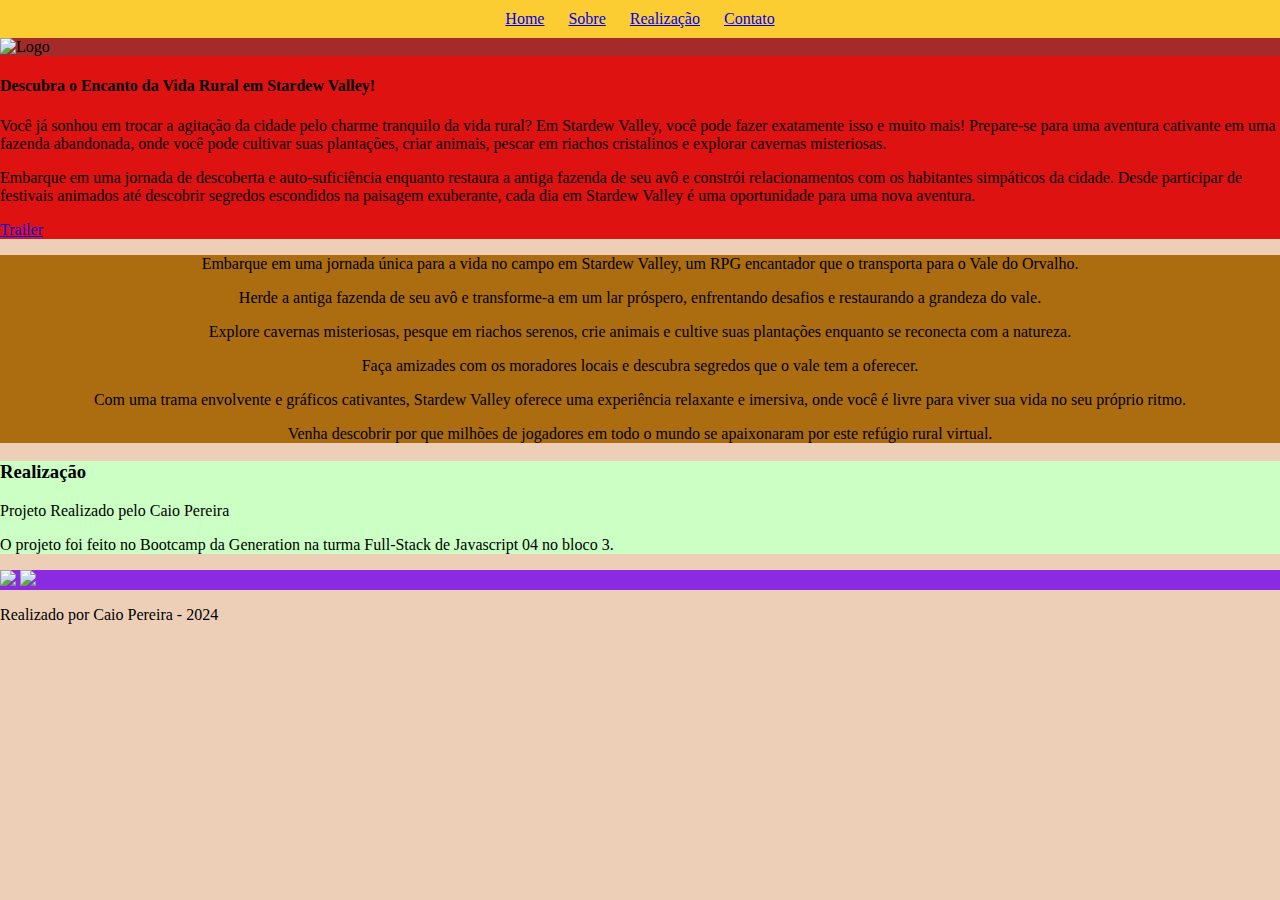
==== Stardew Valley/index.html @ c0e3cfe0 "feat: adição Stardew Valley e Portifolio" ====
<!DOCTYPE html>
<html lang="pt-br">
<head>
    <meta charset="UTF-8">
    <meta name="viewport" content="width=device-width, initial-scale=1.0">
    <link rel="stylesheet" href="assets/css/style.css">
    <title>Stardew Valley</title>
</head>
<body>   
    <header>
    <div id="menu">
        <nav>
            <ul>
                <li><a href="#home">Home</a></li>
                <li><a href="#sobre">Sobre</a></li>
                <li><a href="#realizacao">Realização</a></li>
                <li><a href="#contato">Contato</a></li>
            </ul>
        </nav>
    </div>
    </header>
    <main>
    <section id="home">
        <div>
        <article>
            <img id="Logo"src="https://stardewvalleywiki.com/mediawiki/images/6/68/Main_Logo.png" alt="Logo">
        </article>
        </div>
    </div>
        <div>
        <article id="homeTexto">
            <div>       
            <h4>Descubra o Encanto da Vida Rural em Stardew Valley!</h4>
            <p>Você já sonhou em trocar a agitação da cidade pelo charme tranquilo da vida rural? Em Stardew Valley, você pode fazer exatamente isso e muito mais! Prepare-se para uma aventura cativante em uma fazenda abandonada, onde você pode cultivar suas plantações, criar animais, pescar em riachos cristalinos e explorar cavernas misteriosas.</p>
            <p>Embarque em uma jornada de descoberta e auto-suficiência enquanto restaura a antiga fazenda de seu avô e constrói relacionamentos com os habitantes simpáticos da cidade. Desde participar de festivais animados até descobrir segredos escondidos na paisagem exuberante, cada dia em Stardew Valley é uma oportunidade para uma nova aventura.</p>
            </div>
            <a target="_blank" href="video.html"
            alt="Github da Generation Brasil">Trailer</a>
        </article>
        </div>
    </section>
    <section id="sobre">
        <article>
         <div id="texto_sobre">
            <p>Embarque em uma jornada única para a vida no campo em Stardew Valley, um RPG encantador que o transporta para o Vale do Orvalho.</p>
            <p>Herde a antiga fazenda de seu avô e transforme-a em um lar próspero, enfrentando desafios e restaurando a grandeza do vale.</p>
            <p>Explore cavernas misteriosas, pesque em riachos serenos, crie animais e cultive suas plantações enquanto se reconecta com a natureza.</p>
            <p>Faça amizades com os moradores locais e descubra segredos que o vale tem a oferecer.</p>
            <p>Com uma trama envolvente e gráficos cativantes, Stardew Valley oferece uma experiência relaxante e imersiva, onde você é livre para viver sua vida no seu próprio ritmo.</p> 
            <p>Venha descobrir por que milhões de jogadores em todo o mundo se apaixonaram por este refúgio rural virtual.</p>
         </div>
        </article>
    </section>
    <section id="realizacao">
        <article>
         <h3>Realização</h3>
         <p>Projeto Realizado pelo Caio Pereira</p>
         <p>O projeto foi feito no Bootcamp da Generation na turma Full-Stack de Javascript 04 no bloco 3.</p>
        </article>
    </section>
    <section id="contato">
        <article>
            <div id="redes_sociais">
            <a href="https://github.com/SenhorKaioh"><img src="assets/img/git.png" class="git"></a>
            <a href="https://www.linkedin.com/in/caio-pereira-dos-santos-dev/"><img src="assets/img/Linkedin.png" class="linkedin"></a>          
            </div>
        </article>
    </section>
</main>
 <footer>
    <p> Realizado por Caio Pereira - 2024</p>
 </footer>
</body>
</html>
<p></p>
---- Stardew Valley/assets/css/style.css ----
/* Estilização NAV */

header{
    background-color: #fccd32;
    color: #fff;
    padding: 15px;
    text-align: center;
    padding: 10px;
    width: 100%;
    z-index: 1000;

    
}
nav ul {
    list-style: none;
    margin: 0;
    padding: 0;
  }
nav ul li {
    display: inline;
    margin-right: 20px;
    
  }

/* Estilização Body*/ 

body{
    background-color: #EDCFB8 ;
    margin: 0;
    padding: 0;
}

/* Estilização da Seção Home*/

#home{
    background-color: rgb(223, 18, 18);
}
#Logo{
    max-width: 5000px;
    margin: auto;
    background-color: brown;
    display: flex;
    position: relative;
}



/* Estilização da Seção  Sobre */

#sobre{
    background-color: rgb(172, 109, 16);
}
#texto_sobre{
    padding: 0px;
  text-align: center;
}

/* Estilização da Seção Realização*/

#realizacao{
    background-color: rgb(203, 255, 196);
}

/* Estilização da Seção Contato*/

#contato{
    background-color: blueviolet;
}

.linkedin{
max-width: 80px;
max-height: 80px;
}

.git{
max-width: 80px;
max-height: 80px;
}
#redes_sociais{
    display: inline-flexbox;
}
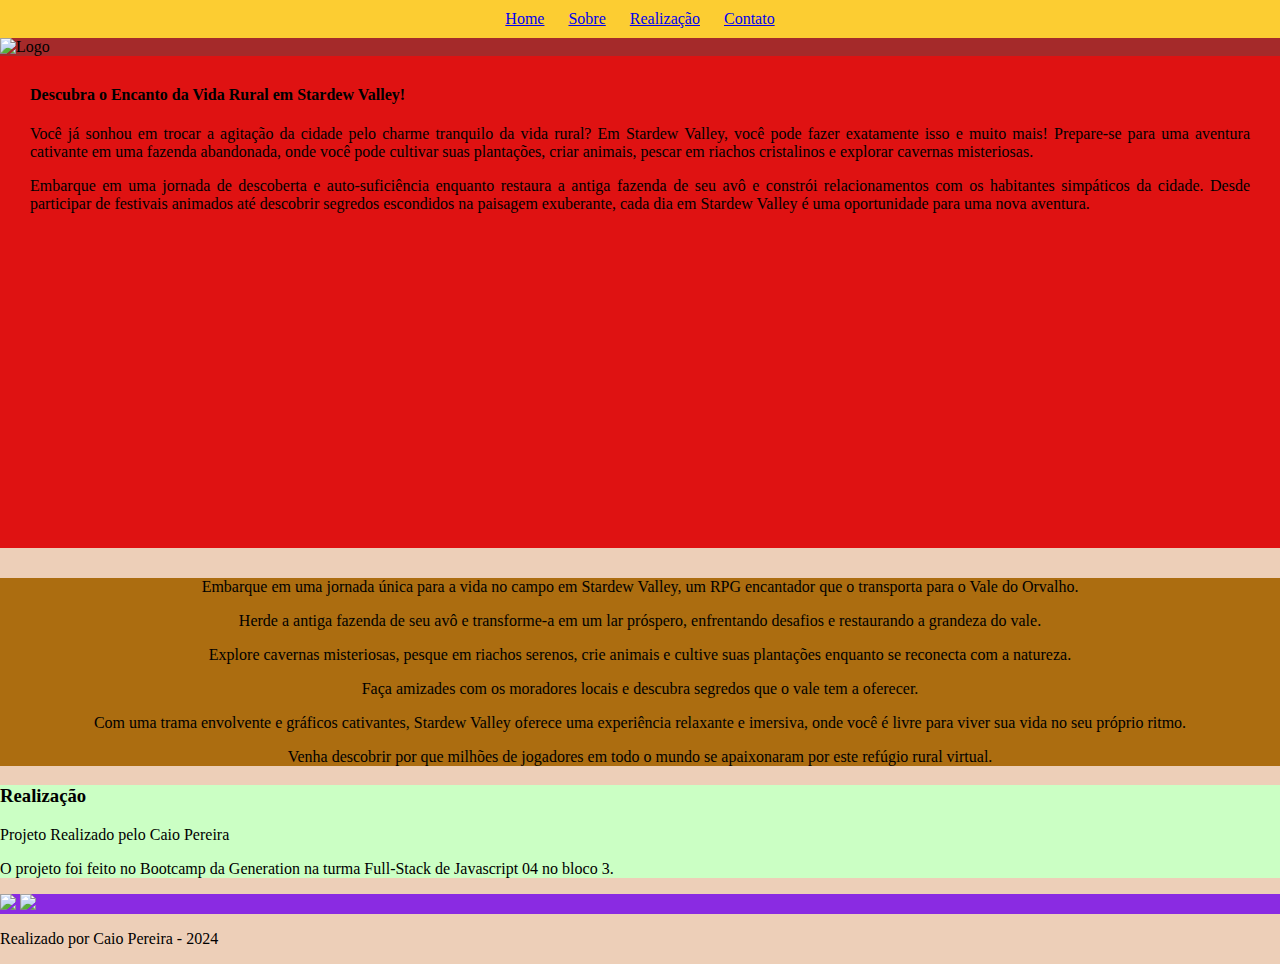
==== commit 3721b55a: "fix" ====
--- a/Stardew Valley/index.html
+++ b/Stardew Valley/index.html
@@ -34,8 +34,9 @@
             <p>Você já sonhou em trocar a agitação da cidade pelo charme tranquilo da vida rural? Em Stardew Valley, você pode fazer exatamente isso e muito mais! Prepare-se para uma aventura cativante em uma fazenda abandonada, onde você pode cultivar suas plantações, criar animais, pescar em riachos cristalinos e explorar cavernas misteriosas.</p>
             <p>Embarque em uma jornada de descoberta e auto-suficiência enquanto restaura a antiga fazenda de seu avô e constrói relacionamentos com os habitantes simpáticos da cidade. Desde participar de festivais animados até descobrir segredos escondidos na paisagem exuberante, cada dia em Stardew Valley é uma oportunidade para uma nova aventura.</p>
             </div>
-            <a target="_blank" href="video.html"
-            alt="Github da Generation Brasil">Trailer</a>
+            <div id="trailer">
+            <iframe width="560" height="315" src="https://www.youtube.com/embed/ot7uXNQskhs?si=NC4xhs1oaFaR1epP" title="YouTube video player" frameborder="0" allow="accelerometer; autoplay; clipboard-write; encrypted-media; gyroscope; picture-in-picture; web-share" referrerpolicy="strict-origin-when-cross-origin" allowfullscreen></iframe>
+        </div>
         </article>
         </div>
     </section>
--- a/Stardew Valley/assets/css/style.css
+++ b/Stardew Valley/assets/css/style.css
@@ -36,6 +36,12 @@
 #home{
     background-color: rgb(223, 18, 18);
 }
+
+#homeTexto{
+ margin: 30px;
+ text-align: justify;
+}
+
 #Logo{
     max-width: 5000px;
     margin: auto;
